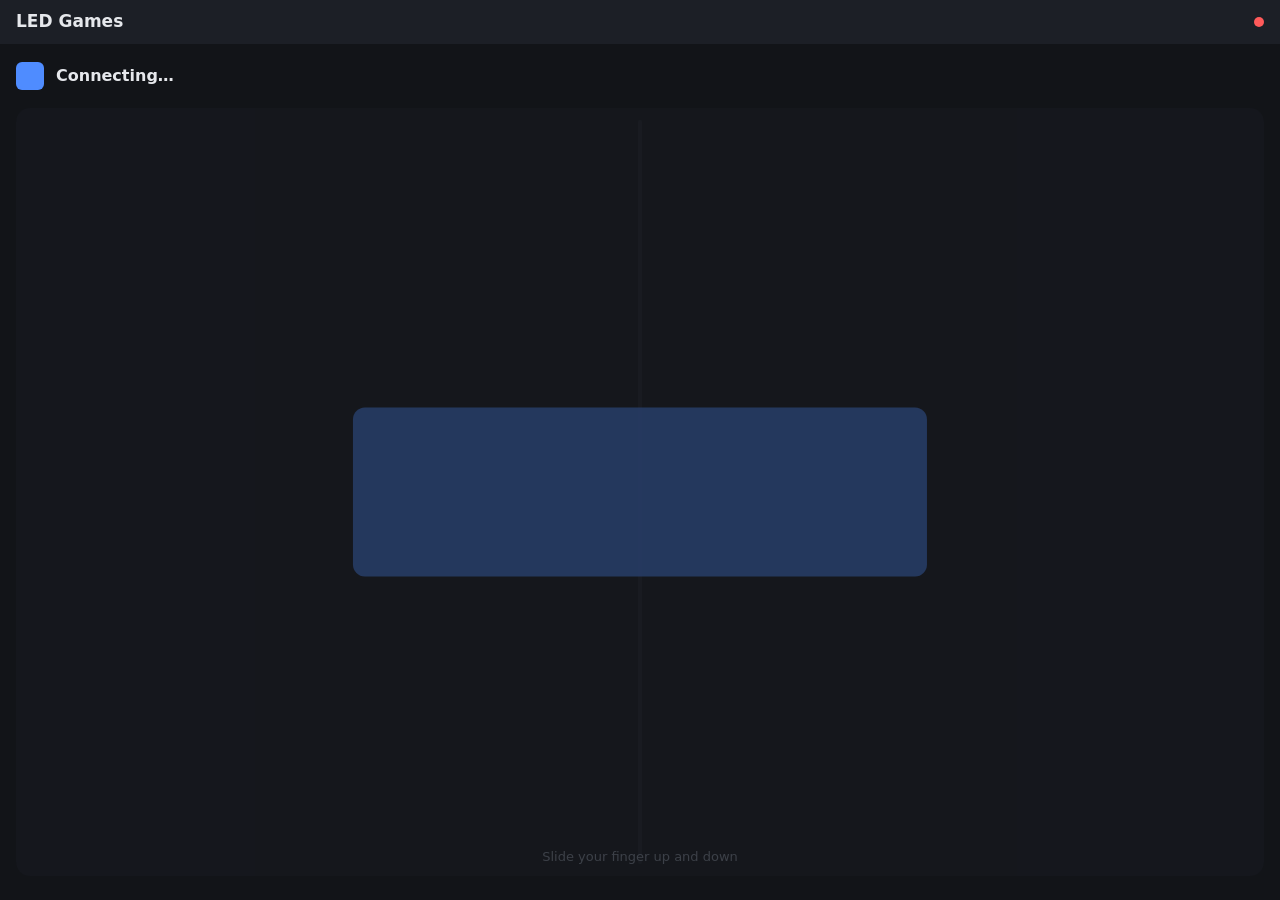
==== static/play.html @ 238215a9 "add game feature" ====
<!DOCTYPE html>
<html lang="en">
<head>
<meta charset="utf-8">
<meta name="viewport" content="width=device-width, initial-scale=1, maximum-scale=1, user-scalable=no">
<meta name="theme-color" content="#121418">
<meta name="mobile-web-app-capable" content="yes">
<meta name="apple-mobile-web-app-capable" content="yes">
<title>LED Games</title>
<style>
  * { box-sizing: border-box; -webkit-tap-highlight-color: transparent; }
  :root { --bg: #121418; --panel: #1c1f26; --panel2: #262a33; --text: #e6e8ec; --muted: #8b93a1;
    --accent: #4f8cff; --me: #4f8cff; --danger: #ff5a5a; --ok: #2fd27a; }
  html, body { height: 100%; margin: 0; }
  body { background: var(--bg); color: var(--text); font: 16px/1.4 system-ui, -apple-system, "Segoe UI", Roboto, sans-serif;
    display: flex; flex-direction: column; overscroll-behavior: none; user-select: none; -webkit-user-select: none; }
  header { display: flex; align-items: center; gap: 10px; padding: 10px 16px; background: var(--panel); }
  header h1 { font-size: 17px; margin: 0; flex: 1; }
  #conn { width: 10px; height: 10px; border-radius: 50%; background: var(--danger); }
  #conn.on { background: var(--ok); }
  #info { padding: 12px 16px; display: flex; align-items: center; gap: 12px; min-height: 64px; }
  #swatch { width: 28px; height: 28px; border-radius: 6px; background: var(--me); flex: none; }
  #who { font-weight: 600; }
  #msg { color: var(--muted); font-size: 14px; }
  #score { margin-left: auto; font: 700 26px/1 ui-monospace, Menlo, monospace; white-space: nowrap; }
  #score .l { color: #00aaff; } #score .r { color: #ff6e00; }
  #pad { flex: 1; margin: 0 16px; position: relative; border-radius: 14px; background: var(--panel);
    touch-action: none; overflow: hidden; min-height: 200px; }
  #pad::before { content: ""; position: absolute; left: 50%; top: 12px; bottom: 12px; width: 4px;
    margin-left: -2px; border-radius: 2px; background: var(--panel2); }
  #thumb { position: absolute; left: 50%; width: 46%; height: 22%; transform: translate(-50%, -50%);
    border-radius: 12px; background: var(--me); opacity: .85; pointer-events: none; transition: height .2s; }
  #thumb.grown { height: 34%; }
  #padHint { position: absolute; inset: auto 0 10px; text-align: center; color: var(--muted); font-size: 13px; pointer-events: none; }
  #pad.off { opacity: .35; }
  footer { padding: 12px 16px calc(12px + env(safe-area-inset-bottom)); display: flex; gap: 8px; }
  button { flex: 1; font: 600 18px system-ui, sans-serif; padding: 16px; border-radius: 12px; border: none;
    background: var(--accent); color: #fff; cursor: pointer; }
  button:active { filter: brightness(1.2); }
  [hidden] { display: none !important; }
</style>
</head>
<body>
<header>
  <h1 id="title">LED Games</h1>
  <span id="conn" title="Connection"></span>
</header>
<div id="info">
  <div id="swatch"></div>
  <div>
    <div id="who">Connecting…</div>
    <div id="msg"></div>
  </div>
  <div id="score" hidden><span class="l">0</span> : <span class="r">0</span></div>
</div>
<div id="pad" class="off">
  <div id="thumb" style="top:50%"></div>
  <div id="padHint">Slide your finger up and down</div>
</div>
<footer>
  <button id="start" hidden>▶ Start</button>
  <button id="launch" hidden>▶ Play Paddle Duel on the matrix</button>
</footer>
<script>
'use strict';
const $ = (s) => document.querySelector(s);
let ws = null, state = {}, pos = 0.5, lastSent = -1, sendTimer = null, gamePort = null;

// ------------------------------------------------------------ connection
async function connect() {
  if (gamePort === null) {
    try { gamePort = (await (await fetch('/api/catalog')).json()).game_port; }
    catch (e) { setTimeout(connect, 2000); return; }
  }
  ws = new WebSocket(`ws://${location.hostname}:${gamePort}/`);
  ws.onopen = () => { $('#conn').classList.add('on'); lastSent = -1; sendPos(); };
  ws.onmessage = (e) => {
    const m = JSON.parse(e.data);
    if (m.t === 'state') { state = m; render(); }
    else if (m.t === 'event') buzz(m.name);
  };
  ws.onclose = () => {
    $('#conn').classList.remove('on');
    state = {}; $('#who').textContent = 'Reconnecting…'; $('#msg').textContent = '';
    setTimeout(connect, 1500);
  };
}
function send(obj) { if (ws && ws.readyState === 1) ws.send(JSON.stringify(obj)); }
setInterval(() => send({ t: 'hi' }), 3000);

function sendPos() {  // at most every 20 ms; the latest position always gets through
  if (sendTimer) return;
  if (Math.abs(pos - lastSent) > 0.001) { send({ t: 'pos', v: +pos.toFixed(4) }); lastSent = pos; }
  sendTimer = setTimeout(() => { sendTimer = null; if (Math.abs(pos - lastSent) > 0.001) sendPos(); }, 20);
}
function buzz(name) {
  const pattern = { hit: 25, power: [40, 40, 40], point: [30, 50, 30], miss: 220 }[name];
  if (pattern && navigator.vibrate) navigator.vibrate(pattern);
}

// ---------------------------------------------------------------- render
const PHASE = {
  lobby: 'Waiting to start', countdown: 'Get ready…', serve: 'Playing', playing: 'Playing',
  point: 'Point!', over: 'Game over', joining: 'Joining…',
};
function render() {
  const s = state, playing = s.running && s.side !== undefined && s.side !== null;
  $('#launch').hidden = s.running !== false;
  $('#start').hidden = !s.can_start;
  $('#start').textContent = s.phase === 'over' ? '▶ Play again' : '▶ Start';
  $('#pad').classList.toggle('off', !playing);
  $('#score').hidden = !s.running || !s.score || s.phase === 'lobby';
  if (s.score) { $('#score .l').textContent = s.score[0]; $('#score .r').textContent = s.score[1]; }
  $('#thumb').classList.toggle('grown', !!s.grown);
  document.documentElement.style.setProperty('--me', s.color || '#4f8cff');
  if (s.running === false) {
    $('#title').textContent = 'LED Games';
    $('#who').textContent = 'No game on the matrix';
    $('#msg').textContent = 'Start one below. It replaces what the matrix shows now.';
    return;
  }
  $('#title').textContent = 'Paddle Duel';
  if (!playing) {
    $('#who').textContent = s.phase === 'joining' ? 'Joining…' : 'Watching';
    $('#msg').textContent = s.phase === 'joining' ? '' : 'Both sides are taken. You get the next free side.';
    return;
  }
  const side = s.side === 0 ? 'left' : 'right';
  $('#who').textContent = `Player ${s.player} · ${side} paddle`;
  let msg = PHASE[s.phase] || '';
  if (s.phase === 'lobby') msg = s.opponent === 'cpu' ? 'Press Start to play the computer, or wait for a friend' : 'Press Start when you are both ready';
  if (s.phase === 'over') msg = s.won ? '🏆 You win!' : 'You lose. Play again?';
  if (s.phase !== 'lobby' && s.phase !== 'over') msg += ` · first to ${s.win}` + (s.opponent === 'cpu' ? ' · vs computer' : '');
  $('#msg').textContent = msg;
}

// ----------------------------------------------------------------- input
function setPos(p) {
  pos = Math.max(0, Math.min(1, p));
  // thumb covers the same share of the pad as the paddle does of the matrix
  $('#thumb').style.top = (11 + pos * 78) + '%';
  sendPos();
}
const pad = $('#pad');
let dragging = false;
function fromEvent(e) {
  const r = pad.getBoundingClientRect(), margin = r.height * 0.11;
  setPos((e.clientY - r.top - margin) / (r.height - 2 * margin));
}
pad.addEventListener('pointerdown', (e) => { dragging = true; pad.setPointerCapture(e.pointerId); fromEvent(e); e.preventDefault(); });
pad.addEventListener('pointermove', (e) => { if (dragging) fromEvent(e); });
pad.addEventListener('pointerup', () => (dragging = false));
pad.addEventListener('pointercancel', () => (dragging = false));
document.addEventListener('touchmove', (e) => e.preventDefault(), { passive: false });

// keyboard, for testing from a computer: arrow keys or W / S
const keys = new Set();
let lastKeyT = 0;
document.addEventListener('keydown', (e) => {
  const k = e.key.toLowerCase();
  if (['arrowup', 'arrowdown', 'w', 's'].includes(k)) { e.preventDefault(); if (!keys.size) { lastKeyT = performance.now(); requestAnimationFrame(keyLoop); } keys.add(k); }
  else if ((k === ' ' || k === 'enter') && !$('#start').hidden) $('#start').click();
});
document.addEventListener('keyup', (e) => keys.delete(e.key.toLowerCase()));
function keyLoop(t) {
  if (!keys.size) return;
  const dt = (t - lastKeyT) / 1000; lastKeyT = t;
  const dir = (keys.has('arrowdown') || keys.has('s') ? 1 : 0) - (keys.has('arrowup') || keys.has('w') ? 1 : 0);
  setPos(pos + dir * dt * 1.4);
  requestAnimationFrame(keyLoop);
}

$('#start').onclick = () => send({ t: 'start' });
$('#launch').onclick = () => send({ t: 'launch', game: 'paddle' });

// keep the screen on while playing, where the browser allows it
async function keepAwake() {
  try { if (navigator.wakeLock) await navigator.wakeLock.request('screen'); } catch (e) { /* not available over http */ }
}
document.addEventListener('visibilitychange', () => { if (!document.hidden) keepAwake(); });
keepAwake();
connect();
</script>
</body>
</html>
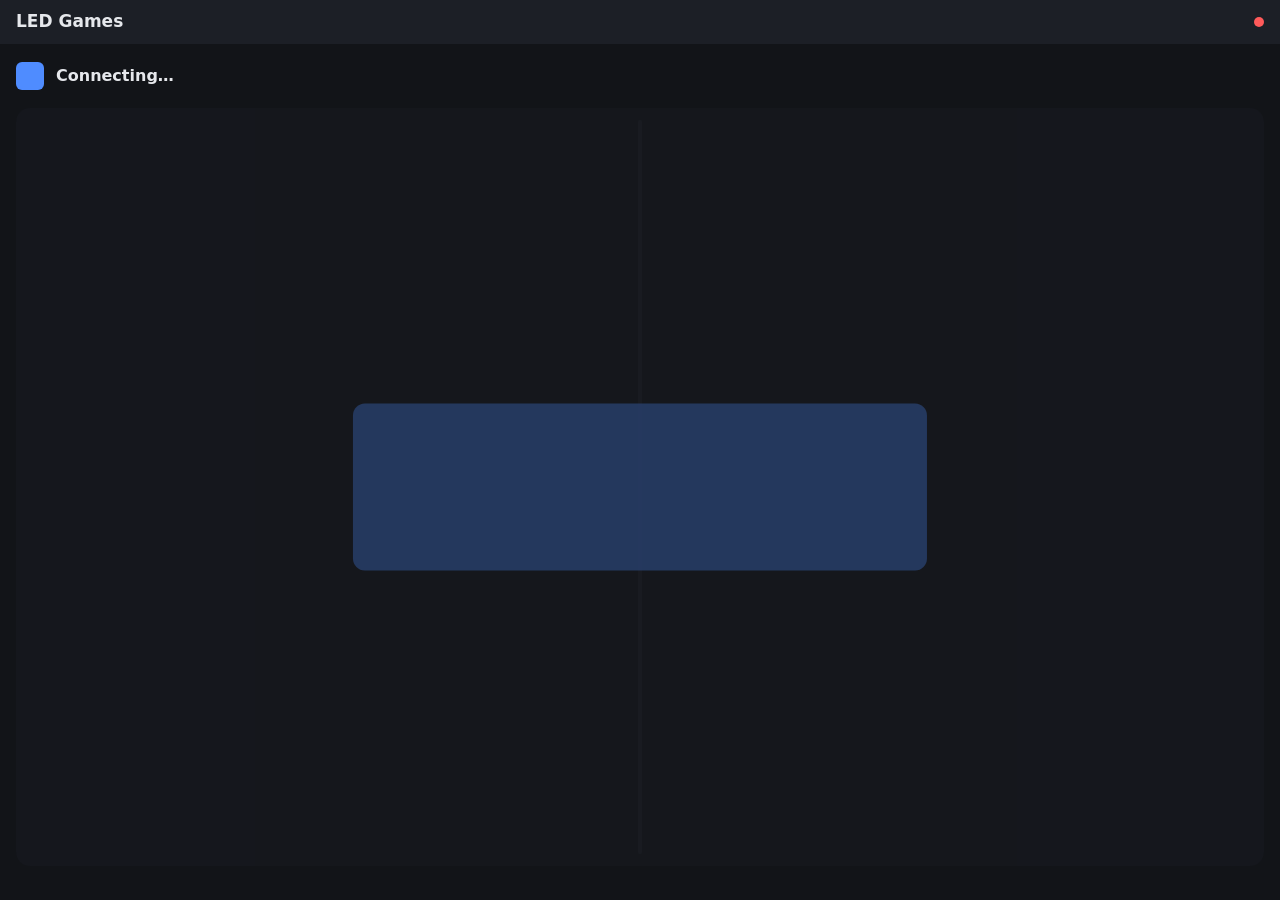
==== commit a276daf8: "add more games" ====
--- a/static/play.html
+++ b/static/play.html
@@ -22,20 +22,35 @@
   #swatch { width: 28px; height: 28px; border-radius: 6px; background: var(--me); flex: none; }
   #who { font-weight: 600; }
   #msg { color: var(--muted); font-size: 14px; }
-  #score { margin-left: auto; font: 700 26px/1 ui-monospace, Menlo, monospace; white-space: nowrap; }
-  #score .l { color: #00aaff; } #score .r { color: #ff6e00; }
+  #hud { margin: 0 16px 10px; font: 600 15px/1.3 ui-monospace, Menlo, monospace; color: var(--text); }
+  #hud:empty { display: none; }
+
   #pad { flex: 1; margin: 0 16px; position: relative; border-radius: 14px; background: var(--panel);
-    touch-action: none; overflow: hidden; min-height: 200px; }
-  #pad::before { content: ""; position: absolute; left: 50%; top: 12px; bottom: 12px; width: 4px;
-    margin-left: -2px; border-radius: 2px; background: var(--panel2); }
+    touch-action: none; overflow: hidden; min-height: 180px; }
+  #pad.off { opacity: .35; }
+  #padHint { position: absolute; inset: auto 0 10px; text-align: center; color: var(--muted); font-size: 13px; pointer-events: none; }
+  /* slider */
+  #track { position: absolute; left: 50%; top: 12px; bottom: 12px; width: 4px; margin-left: -2px;
+    border-radius: 2px; background: var(--panel2); }
   #thumb { position: absolute; left: 50%; width: 46%; height: 22%; transform: translate(-50%, -50%);
     border-radius: 12px; background: var(--me); opacity: .85; pointer-events: none; transition: height .2s; }
   #thumb.grown { height: 34%; }
-  #padHint { position: absolute; inset: auto 0 10px; text-align: center; color: var(--muted); font-size: 13px; pointer-events: none; }
-  #pad.off { opacity: .35; }
+  /* joystick: appears where the finger touches down */
+  #base, #knob { position: absolute; border-radius: 50%; pointer-events: none; transform: translate(-50%, -50%); }
+  #base { width: 150px; height: 150px; border: 3px solid var(--panel2); }
+  #knob { width: 64px; height: 64px; background: var(--me); opacity: .9; }
+
+  #actions { display: flex; gap: 8px; margin: 10px 16px 0; }
+  #actions button { height: 96px; font-size: 22px; letter-spacing: .05em; background: var(--panel2); border: 2px solid var(--me); }
+  #actions button.down { background: var(--me); }
+  #games { margin: 10px 16px 0; display: grid; grid-template-columns: 1fr 1fr; gap: 8px; }
+  #games button { background: var(--panel2); font-size: 15px; padding: 12px 8px; }
+  #games button small { display: block; color: var(--muted); font-weight: 400; font-size: 12px; }
+  #games button.cur { outline: 2px solid var(--me); }
   footer { padding: 12px 16px calc(12px + env(safe-area-inset-bottom)); display: flex; gap: 8px; }
   button { flex: 1; font: 600 18px system-ui, sans-serif; padding: 16px; border-radius: 12px; border: none;
     background: var(--accent); color: #fff; cursor: pointer; }
+  button.secondary { flex: 0 0 auto; background: var(--panel2); }
   button:active { filter: brightness(1.2); }
   [hidden] { display: none !important; }
 </style>
@@ -51,20 +66,26 @@
     <div id="who">Connecting…</div>
     <div id="msg"></div>
   </div>
-  <div id="score" hidden><span class="l">0</span> : <span class="r">0</span></div>
 </div>
+<div id="hud"></div>
 <div id="pad" class="off">
+  <div id="track"></div>
   <div id="thumb" style="top:50%"></div>
-  <div id="padHint">Slide your finger up and down</div>
+  <div id="base" hidden></div>
+  <div id="knob" hidden></div>
+  <div id="padHint"></div>
 </div>
+<div id="actions"></div>
+<div id="games" hidden></div>
 <footer>
   <button id="start" hidden>▶ Start</button>
-  <button id="launch" hidden>▶ Play Paddle Duel on the matrix</button>
+  <button id="change" class="secondary" hidden>Games</button>
 </footer>
 <script>
 'use strict';
 const $ = (s) => document.querySelector(s);
-let ws = null, state = {}, pos = 0.5, lastSent = -1, sendTimer = null, gamePort = null;
+let ws = null, state = {}, gamePort = null, showGames = false;
+let controls = 'slider', pos = 0.5, stick = [0, 0];
 
 // ------------------------------------------------------------ connection
 async function connect() {
@@ -73,7 +94,7 @@
     catch (e) { setTimeout(connect, 2000); return; }
   }
   ws = new WebSocket(`ws://${location.hostname}:${gamePort}/`);
-  ws.onopen = () => { $('#conn').classList.add('on'); lastSent = -1; sendPos(); };
+  ws.onopen = () => { $('#conn').classList.add('on'); sent.pos = sent.stick = null; flush(); };
   ws.onmessage = (e) => {
     const m = JSON.parse(e.data);
     if (m.t === 'state') { state = m; render(); }
@@ -88,10 +109,15 @@
 function send(obj) { if (ws && ws.readyState === 1) ws.send(JSON.stringify(obj)); }
 setInterval(() => send({ t: 'hi' }), 3000);
 
-function sendPos() {  // at most every 20 ms; the latest position always gets through
-  if (sendTimer) return;
-  if (Math.abs(pos - lastSent) > 0.001) { send({ t: 'pos', v: +pos.toFixed(4) }); lastSent = pos; }
-  sendTimer = setTimeout(() => { sendTimer = null; if (Math.abs(pos - lastSent) > 0.001) sendPos(); }, 20);
+// position / stick updates: at most every 20 ms, the latest value always gets through
+const sent = { pos: null, stick: null };
+let flushTimer = null;
+function flush() {
+  if (flushTimer) return;
+  const p = +pos.toFixed(3), s = stick.map((v) => +v.toFixed(2)).join(',');
+  if (controls === 'slider' && p !== sent.pos) { send({ t: 'pos', v: p }); sent.pos = p; }
+  if (controls === 'stick' && s !== sent.stick) { send({ t: 'stick', x: stick[0], y: stick[1] }); sent.stick = s; }
+  flushTimer = setTimeout(() => { flushTimer = null; if (+pos.toFixed(3) !== sent.pos || stick.map((v) => +v.toFixed(2)).join(',') !== sent.stick) flush(); }, 20);
 }
 function buzz(name) {
   const pattern = { hit: 25, power: [40, 40, 40], point: [30, 50, 30], miss: 220 }[name];
@@ -99,79 +125,151 @@
 }
 
 // ---------------------------------------------------------------- render
-const PHASE = {
-  lobby: 'Waiting to start', countdown: 'Get ready…', serve: 'Playing', playing: 'Playing',
-  point: 'Point!', over: 'Game over', joining: 'Joining…',
-};
+let builtFor = '';
+function buildControls(c) {
+  const key = JSON.stringify(c || {});
+  if (key === builtFor) return;
+  builtFor = key;
+  controls = (c && c.type) || 'slider';
+  const slider = controls === 'slider';
+  $('#track').hidden = $('#thumb').hidden = !slider;
+  $('#padHint').textContent = slider ? 'Slide your finger up and down' : 'Touch and drag to steer';
+  stick = [0, 0]; endStick();
+  const box = $('#actions'); box.innerHTML = '';
+  ((c && c.buttons) || []).forEach((b) => {
+    const el = document.createElement('button'); el.textContent = b.toUpperCase(); el.dataset.b = b;
+    const down = (e) => {
+      e.preventDefault(); el.classList.add('down'); send({ t: 'btn', b, down: true });
+      try { el.setPointerCapture(e.pointerId); } catch (err) { /* release still arrives via pointerup */ }
+    };
+    const up = () => { if (!el.classList.contains('down')) return; el.classList.remove('down'); send({ t: 'btn', b, down: false }); };
+    el.addEventListener('pointerdown', down);
+    el.addEventListener('pointerup', up); el.addEventListener('pointercancel', up); el.addEventListener('lostpointercapture', up);
+    box.append(el);
+  });
+}
+function renderGames() {
+  const box = $('#games'); box.innerHTML = '';
+  Object.entries(state.games || {}).forEach(([id, g]) => {
+    const b = document.createElement('button');
+    b.innerHTML = `${g.title}<small>${g.players === '1' ? '1 player' : g.players.replace('-', '–') + ' players'}</small>`;
+    if (state.running && state.game === id) b.className = 'cur';
+    b.onclick = () => { showGames = false; send({ t: 'launch', game: id }); render(); };
+    box.append(b);
+  });
+}
 function render() {
-  const s = state, playing = s.running && s.side !== undefined && s.side !== null;
-  $('#launch').hidden = s.running !== false;
-  $('#start').hidden = !s.can_start;
+  const s = state, mine = s.running && s.side !== undefined && s.side !== null;
+  document.documentElement.style.setProperty('--me', s.color || '#4f8cff');
+  const pickable = s.running === false || s.phase === 'lobby' || s.phase === 'over';
+  if (!pickable) showGames = false;
+  $('#games').hidden = !(s.running === false || showGames);
+  renderGames();
+  $('#change').hidden = !s.running || !pickable;
+  $('#change').textContent = showGames ? 'Back' : 'Games';
+  $('#start').hidden = !s.can_start || showGames;
   $('#start').textContent = s.phase === 'over' ? '▶ Play again' : '▶ Start';
-  $('#pad').classList.toggle('off', !playing);
-  $('#score').hidden = !s.running || !s.score || s.phase === 'lobby';
-  if (s.score) { $('#score .l').textContent = s.score[0]; $('#score .r').textContent = s.score[1]; }
-  $('#thumb').classList.toggle('grown', !!s.grown);
-  document.documentElement.style.setProperty('--me', s.color || '#4f8cff');
+  $('#hud').textContent = s.hud || '';
   if (s.running === false) {
     $('#title').textContent = 'LED Games';
-    $('#who').textContent = 'No game on the matrix';
-    $('#msg').textContent = 'Start one below. It replaces what the matrix shows now.';
+    $('#who').textContent = 'Pick a game';
+    $('#msg').textContent = 'It replaces what the matrix shows now.';
+    $('#pad').hidden = true; $('#actions').hidden = true;
     return;
   }
-  $('#title').textContent = 'Paddle Duel';
-  if (!playing) {
-    $('#who').textContent = s.phase === 'joining' ? 'Joining…' : 'Watching';
-    $('#msg').textContent = s.phase === 'joining' ? '' : 'Both sides are taken. You get the next free side.';
-    return;
-  }
-  const side = s.side === 0 ? 'left' : 'right';
-  $('#who').textContent = `Player ${s.player} · ${side} paddle`;
-  let msg = PHASE[s.phase] || '';
-  if (s.phase === 'lobby') msg = s.opponent === 'cpu' ? 'Press Start to play the computer, or wait for a friend' : 'Press Start when you are both ready';
-  if (s.phase === 'over') msg = s.won ? '🏆 You win!' : 'You lose. Play again?';
-  if (s.phase !== 'lobby' && s.phase !== 'over') msg += ` · first to ${s.win}` + (s.opponent === 'cpu' ? ' · vs computer' : '');
-  $('#msg').textContent = msg;
+  $('#pad').hidden = $('#actions').hidden = showGames;
+  buildControls(s.controls);
+  $('#title').textContent = s.title || 'LED Games';
+  $('#pad').classList.toggle('off', !mine);
+  $('#thumb').classList.toggle('grown', !!s.grown);
+  $('#who').textContent = !s.running ? '' : mine ? `Player ${s.player}` : (s.phase === 'joining' ? 'Joining…' : 'Watching');
+  $('#msg').textContent = s.msg || '';
 }
 
 // ----------------------------------------------------------------- input
+const pad = $('#pad');
 function setPos(p) {
   pos = Math.max(0, Math.min(1, p));
-  // thumb covers the same share of the pad as the paddle does of the matrix
-  $('#thumb').style.top = (11 + pos * 78) + '%';
-  sendPos();
-}
-const pad = $('#pad');
+  $('#thumb').style.top = (11 + pos * 78) + '%';  // same share of the pad as the paddle of the matrix
+  flush();
+}
+let origin = null;
+function endStick() {
+  origin = null; $('#base').hidden = $('#knob').hidden = true;
+  if (stick[0] || stick[1]) { stick = [0, 0]; flush(); }
+}
+function onPointer(e, first) {
+  const r = pad.getBoundingClientRect();
+  if (controls === 'slider') {
+    const margin = r.height * 0.11;
+    setPos((e.clientY - r.top - margin) / (r.height - 2 * margin));
+    return;
+  }
+  const x = e.clientX - r.left, y = e.clientY - r.top, R = 60;
+  if (first) {
+    origin = [x, y];
+    Object.assign($('#base').style, { left: x + 'px', top: y + 'px' }); $('#base').hidden = false;
+  }
+  let dx = (x - origin[0]) / R, dy = (y - origin[1]) / R;
+  const m = Math.hypot(dx, dy);
+  if (m > 1) { dx /= m; dy /= m; }
+  stick = [dx, dy];
+  Object.assign($('#knob').style, { left: origin[0] + dx * R + 'px', top: origin[1] + dy * R + 'px' }); $('#knob').hidden = false;
+  flush();
+}
 let dragging = false;
-function fromEvent(e) {
-  const r = pad.getBoundingClientRect(), margin = r.height * 0.11;
-  setPos((e.clientY - r.top - margin) / (r.height - 2 * margin));
-}
-pad.addEventListener('pointerdown', (e) => { dragging = true; pad.setPointerCapture(e.pointerId); fromEvent(e); e.preventDefault(); });
-pad.addEventListener('pointermove', (e) => { if (dragging) fromEvent(e); });
-pad.addEventListener('pointerup', () => (dragging = false));
-pad.addEventListener('pointercancel', () => (dragging = false));
+pad.addEventListener('pointerdown', (e) => {
+  dragging = true; e.preventDefault(); onPointer(e, true);
+  try { pad.setPointerCapture(e.pointerId); } catch (err) { /* keep working without capture */ }
+});
+pad.addEventListener('pointermove', (e) => { if (dragging) onPointer(e, false); });
+const release = () => { dragging = false; if (controls === 'stick') endStick(); };
+pad.addEventListener('pointerup', release);
+pad.addEventListener('pointercancel', release);
 document.addEventListener('touchmove', (e) => e.preventDefault(), { passive: false });
 
-// keyboard, for testing from a computer: arrow keys or W / S
+// keyboard, for testing from a computer: arrows or WASD, space = first action button
 const keys = new Set();
 let lastKeyT = 0;
+const dirKeys = { arrowup: [0, -1], w: [0, -1], arrowdown: [0, 1], s: [0, 1], arrowleft: [-1, 0], a: [-1, 0], arrowright: [1, 0], d: [1, 0] };
+function keyStick() {
+  let x = 0, y = 0;
+  keys.forEach((k) => { x += dirKeys[k][0]; y += dirKeys[k][1]; });
+  const m = Math.hypot(x, y) || 1;
+  stick = [x / m, y / m]; flush();
+}
 document.addEventListener('keydown', (e) => {
   const k = e.key.toLowerCase();
-  if (['arrowup', 'arrowdown', 'w', 's'].includes(k)) { e.preventDefault(); if (!keys.size) { lastKeyT = performance.now(); requestAnimationFrame(keyLoop); } keys.add(k); }
-  else if ((k === ' ' || k === 'enter') && !$('#start').hidden) $('#start').click();
+  if (dirKeys[k]) {
+    e.preventDefault();
+    if (keys.has(k)) return;
+    if (!keys.size) { lastKeyT = performance.now(); requestAnimationFrame(keyLoop); }
+    keys.add(k); if (controls === 'stick') keyStick();
+  } else if (k === 'enter' && !$('#start').hidden) $('#start').click();
+  else if (k === ' ') {
+    e.preventDefault();
+    const b = $('#actions button');
+    if (b && !e.repeat) { b.classList.add('down'); send({ t: 'btn', b: b.dataset.b, down: true }); }
+    else if (!b && !$('#start').hidden) $('#start').click();
+  }
 });
-document.addEventListener('keyup', (e) => keys.delete(e.key.toLowerCase()));
+document.addEventListener('keyup', (e) => {
+  const k = e.key.toLowerCase();
+  if (dirKeys[k]) { keys.delete(k); if (controls === 'stick') keyStick(); }
+  if (k === ' ') { const b = $('#actions button'); if (b) { b.classList.remove('down'); send({ t: 'btn', b: b.dataset.b, down: false }); } }
+});
 function keyLoop(t) {
   if (!keys.size) return;
   const dt = (t - lastKeyT) / 1000; lastKeyT = t;
-  const dir = (keys.has('arrowdown') || keys.has('s') ? 1 : 0) - (keys.has('arrowup') || keys.has('w') ? 1 : 0);
-  setPos(pos + dir * dt * 1.4);
+  if (controls === 'slider') {
+    let dir = 0; keys.forEach((k) => (dir += dirKeys[k][1]));
+    setPos(pos + Math.sign(dir) * dt * 1.4);
+  }
   requestAnimationFrame(keyLoop);
 }
 
 $('#start').onclick = () => send({ t: 'start' });
-$('#launch').onclick = () => send({ t: 'launch', game: 'paddle' });
+$('#change').onclick = () => { showGames = !showGames; render(); };
 
 // keep the screen on while playing, where the browser allows it
 async function keepAwake() {
